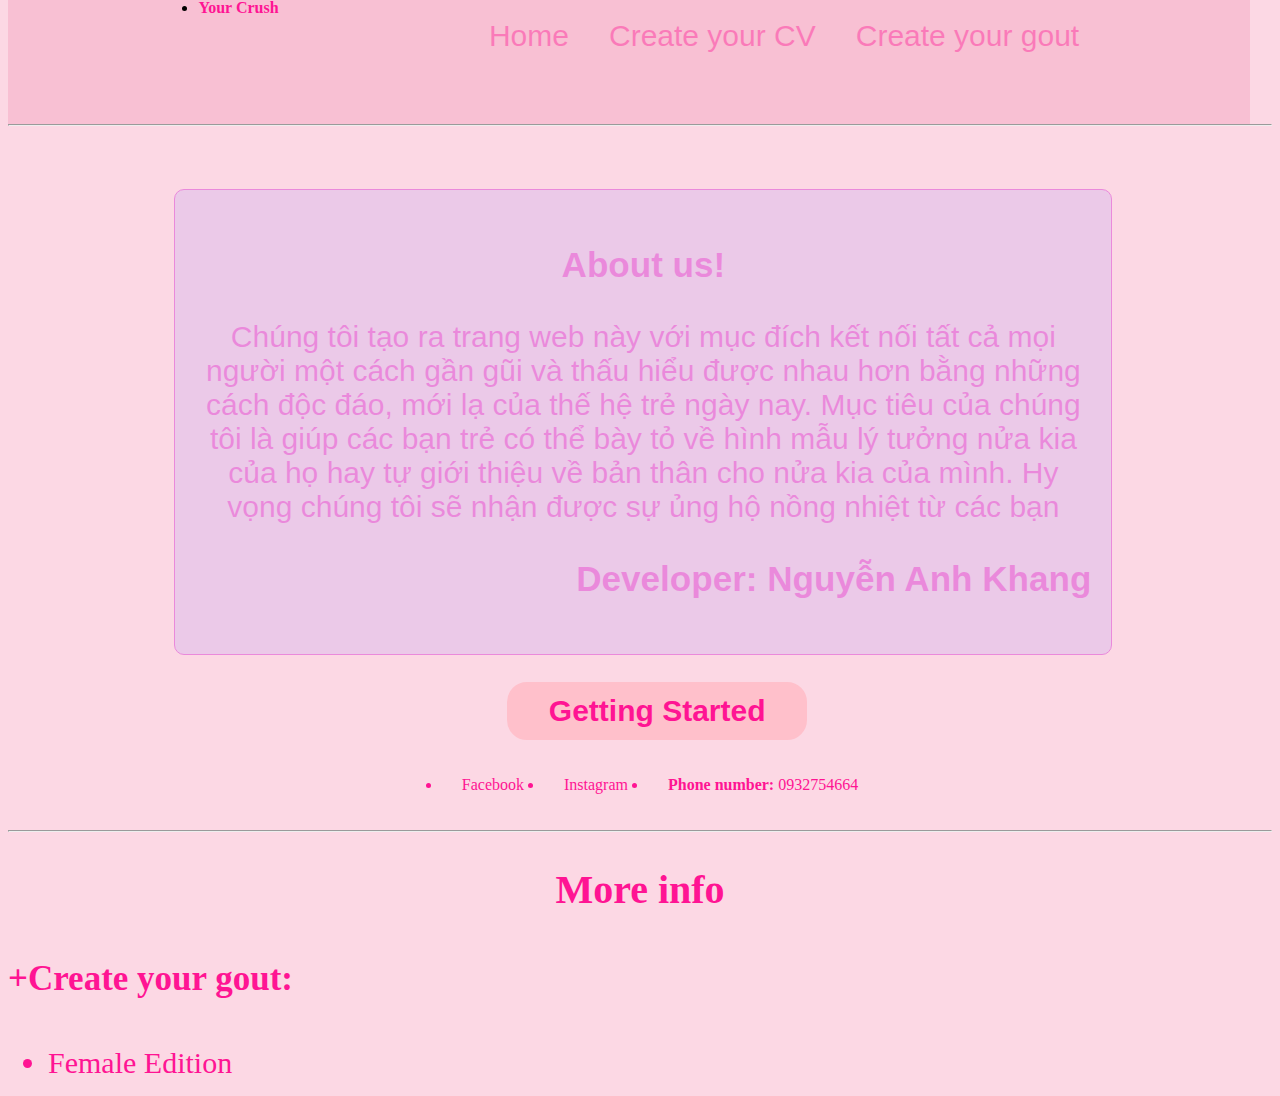
==== index.html @ d72a9cec "CV" ====
<!DOCTYPE html>
<html lang="en">
<head>
    <meta charset="UTF-8">
    <meta name="viewport" content="width=device-width, initial-scale=1.0">
    <title>Document</title>
    <link rel="stylesheet" href="style.css">
    <link rel="stylesheet" href="https://cdnjs.cloudflare.com/ajax/libs/font-awesome/4.7.0/css/font-awesome.min.css">
</head>
<body>
    <head>
        <div class="home">
            <ul style="background-color: rgb(248, 192, 211); height: 14vh;  " class="bar">
                <li><b><a href="http://127.0.0.1:5500" class="name" style="text-decoration: none; color: deeppink;">Your Crush</a></b></li>
                <ul class="nav">
                  <li class="navbar"><span><a href="http://127.0.0.1:5500" class="name" style="text-decoration: none; color: deeppink;">Home</a></span></li>
                  <li class="navbar"><span><a href="http://127.0.0.1:5501/index.html?type=1" class="name" style="text-decoration: none; color: deeppink;">Create your CV</a></span></li>
                  <li class="navbar"><span><a href="#" class="name" style="text-decoration: none; color: deeppink;">Create your gout</a></span></li>
                </ul>
             </ul>
        </div>
        <hr>
    </head>
   <div> 
    <body class="about" style="background-color: rgb(252, 216, 228);">
        <div class="background"> 
           <div class="title">
            <h3>About us!</h3>
            <p>Chúng tôi tạo ra trang web này với mục đích kết nối tất cả mọi người một cách gần gũi và thấu hiểu được nhau hơn bằng những cách độc đáo, mới lạ của thế hệ trẻ ngày nay. Mục tiêu của chúng tôi là giúp các bạn trẻ có thể bày tỏ về hình mẫu lý tưởng nửa kia của họ hay tự giới thiệu về bản thân cho nửa kia của mình. Hy vọng chúng tôi sẽ nhận được sự ủng hộ nồng nhiệt từ các bạn</p>
            <h3 class="Developer">Developer: Nguyễn Anh Khang</h3>
        </div>
    </div>
    <div class="start"><button><a href="Signin/index.html">Getting Started</a></button></div>
</div>
    <div class="contact">
        <div class="info">
            <ul class="info2">
                <li class="info3"><i class="fa-brands fa-facebook-messenger"></i><a href="https://www.facebook.com/profile.php?id=100064599460413">Facebook</a></li>
                <li class="info3"><i class="fa-brands fa-square-instagram"></i><a href="https://www.instagram.com/ngxankhangg/">Instagram</a></li>
                <li class="info3"><b>Phone number:</b> 0932754664</li>
            </ul>
        </div>
    </div>
</div>
<hr>
<h2 style="text-align: center;color: deeppink;font-size: 40px;font-weight: 700;">More info</h2>
<h4 style="color: deeppink;font-size: 35px;">+Create your gout:</h4>
<ul>
    <li class="gout" style="color: deeppink;font-size: 30px;list-style-type: ; ">Female Edition</li>
</ul>
<div class="gout-ex">

</div>
        
    </body>
    

    

    
    
</body>
</html>
---- style.css ----
.home {
    width: 97vw;
    height: 13vh;
}

.navbar {
    display: inline;
    color: black;
    font-size: 30px;
    padding-top: 20px;
    font-family: 'Gill Sans', 'Gill Sans MT', Calibri, 'Trebuchet MS', sans-serif;
}
.nav {
     display: flex;}
 .bar {
        display: flex;
        justify-content: space-evenly;
        margin-top: -1vh;
    }
.nav span {
    opacity: 40%;
    padding: 20px;
}
.background {
    margin: 7vh 0 0 13vw
}
.title {
    font-size: 30px;
    border: 1px solid;
    border-radius: 10px ;
    text-align: center;
    padding: 20px;
    color: rgb(208, 20, 208);
    background-color: rgb(212, 181, 240); 
    width: 70vw;
    font-family: Arial, Helvetica, sans-serif ;
}
.developer {
    text-align: right;
}


.info2 {
    justify-content: center;
    display: flex;
}
.info3 {
    padding: 20px;
    color: deeppink;
}
a {
    text-decoration: none;
    color: deeppink;
}

.title {
    opacity: 0.4;
}
.title:hover {
    background-color:rgb(240, 163, 244) ;
    color: white;
    opacity: 1;
    border-color:rgb(240, 163, 244) ;
}
.Developer {
    text-align: right;
}
button {
    border:2px solid pink ;
    border-radius: 20px;
    width: 300px;
    font-size: 30px;
    font-weight: 700;
    padding: 10px;
    background-color: pink;
    color: white;
    margin: 3vh 0 0 39vw;
}
.gout {
    list-style:;
}
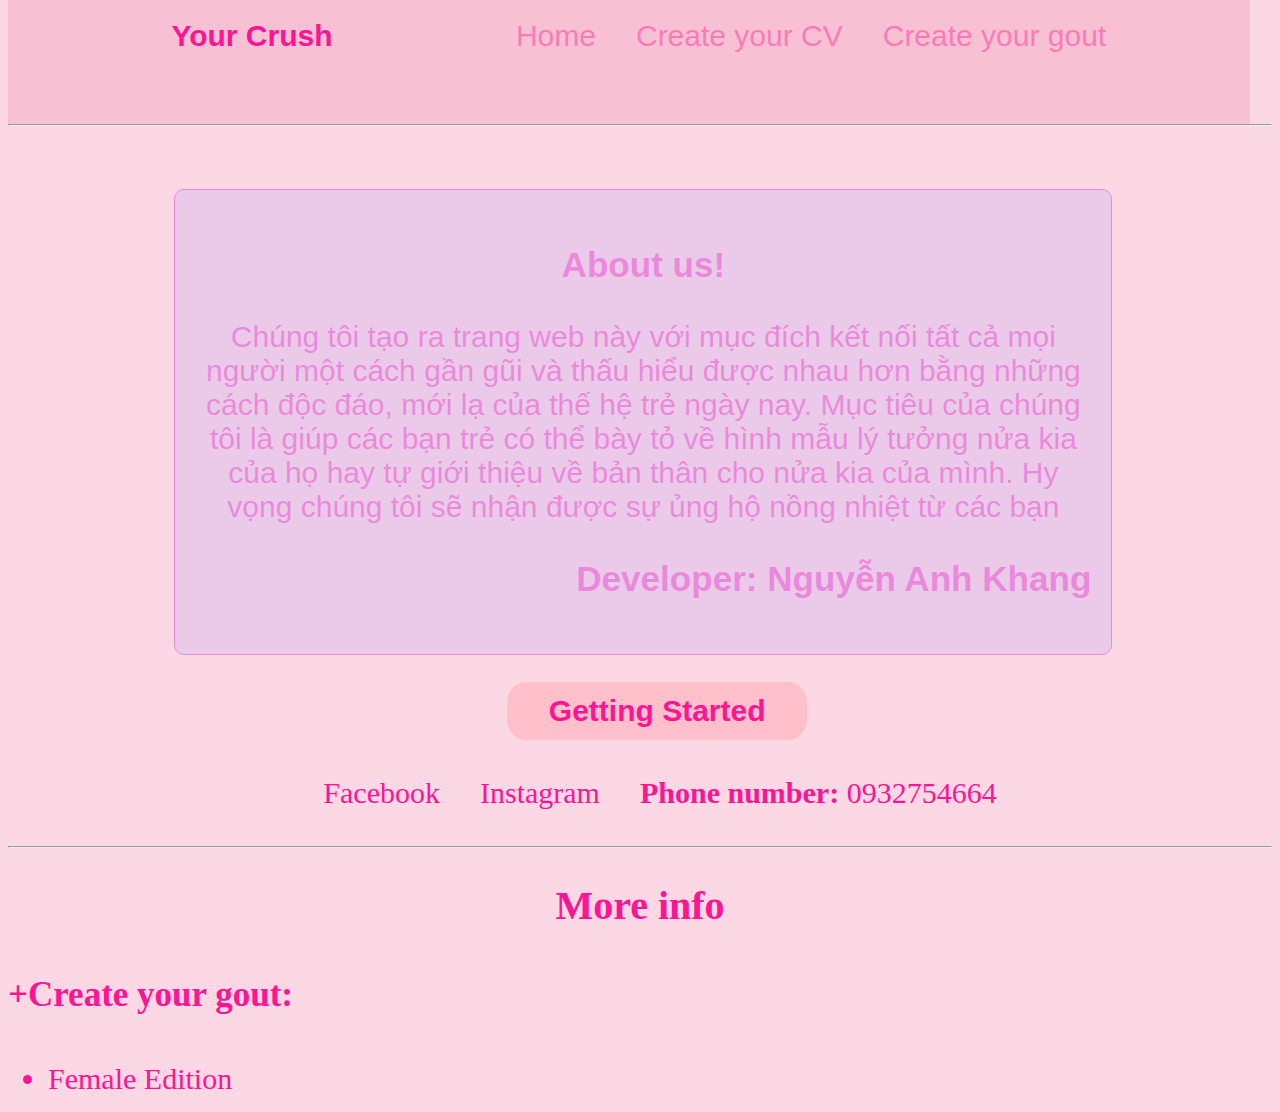
==== commit ea89bf49: "CV" ====
--- a/index.html
+++ b/index.html
@@ -11,7 +11,7 @@
     <head>
         <div class="home">
             <ul style="background-color: rgb(248, 192, 211); height: 14vh;  " class="bar">
-                <li><b><a href="http://127.0.0.1:5500" class="name" style="text-decoration: none; color: deeppink;">Your Crush</a></b></li>
+                <li class="navbar"><b><a href="http://127.0.0.1:5500" class="name" style="text-decoration: none; color: deeppink;">Your Crush</a></b></li>
                 <ul class="nav">
                   <li class="navbar"><span><a href="http://127.0.0.1:5500" class="name" style="text-decoration: none; color: deeppink;">Home</a></span></li>
                   <li class="navbar"><span><a href="http://127.0.0.1:5501/index.html?type=1" class="name" style="text-decoration: none; color: deeppink;">Create your CV</a></span></li>
--- a/style.css
+++ b/style.css
@@ -47,6 +47,8 @@
 .info3 {
     padding: 20px;
     color: deeppink;
+    font-size: 30px;
+    list-style: none;
 }
 a {
     text-decoration: none;
@@ -78,4 +80,9 @@
 }
 .gout {
     list-style:;
-}+}
+span:hover{
+    opacity: 1 ;
+}
+    
+
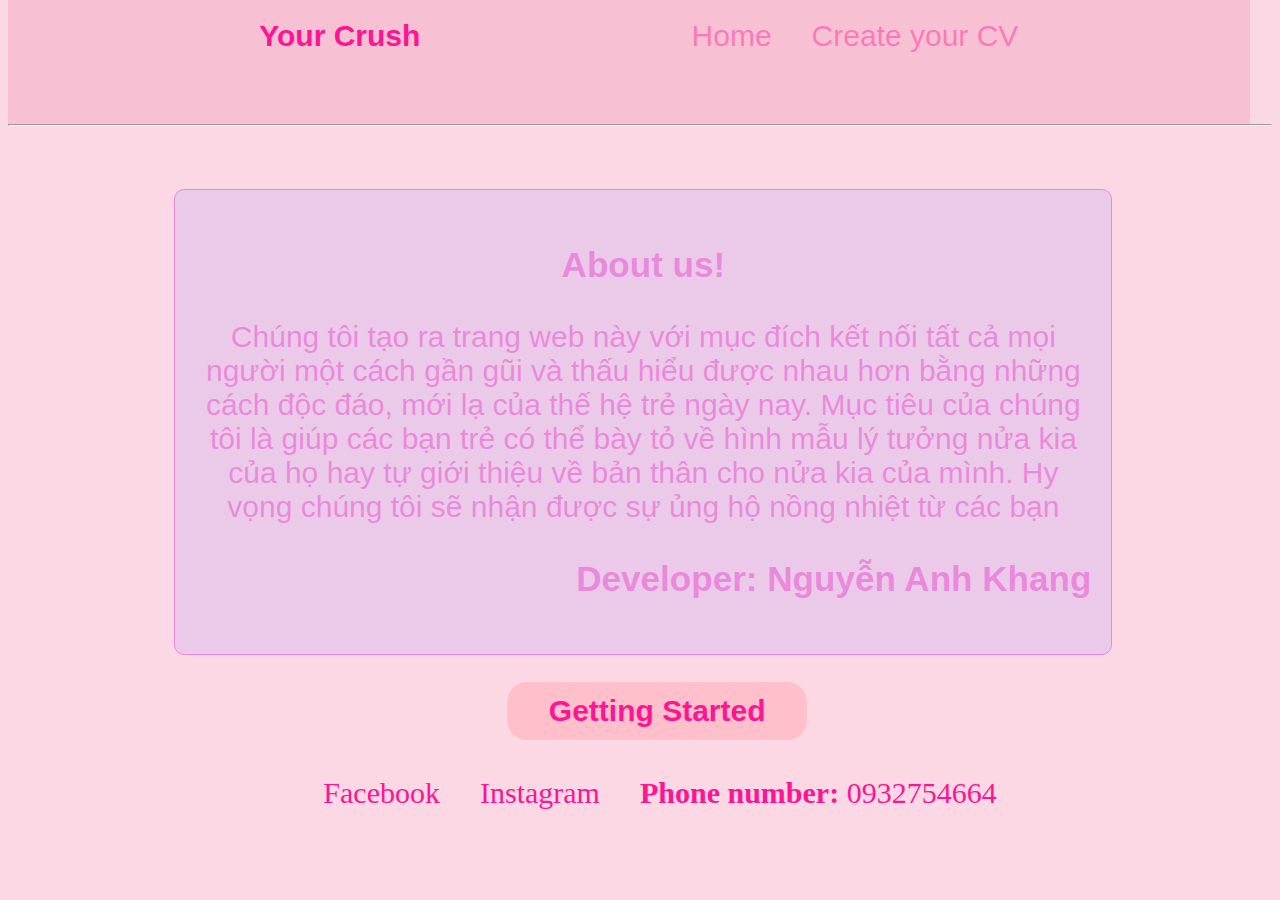
==== commit ab35a64e: "CVproject" ====
--- a/index.html
+++ b/index.html
@@ -3,7 +3,7 @@
 <head>
     <meta charset="UTF-8">
     <meta name="viewport" content="width=device-width, initial-scale=1.0">
-    <title>Document</title>
+    <title>Your crush</title>
     <link rel="stylesheet" href="style.css">
     <link rel="stylesheet" href="https://cdnjs.cloudflare.com/ajax/libs/font-awesome/4.7.0/css/font-awesome.min.css">
 </head>
@@ -14,8 +14,7 @@
                 <li class="navbar"><b><a href="http://127.0.0.1:5500" class="name" style="text-decoration: none; color: deeppink;">Your Crush</a></b></li>
                 <ul class="nav">
                   <li class="navbar"><span><a href="http://127.0.0.1:5500" class="name" style="text-decoration: none; color: deeppink;">Home</a></span></li>
-                  <li class="navbar"><span><a href="http://127.0.0.1:5501/index.html?type=1" class="name" style="text-decoration: none; color: deeppink;">Create your CV</a></span></li>
-                  <li class="navbar"><span><a href="#" class="name" style="text-decoration: none; color: deeppink;">Create your gout</a></span></li>
+                  <li class="navbar"><span><a href="Createcv/index.html" class="name" style="text-decoration: none; color: deeppink;">Create your CV</a></span></li>
                 </ul>
              </ul>
         </div>
@@ -42,22 +41,5 @@
         </div>
     </div>
 </div>
-<hr>
-<h2 style="text-align: center;color: deeppink;font-size: 40px;font-weight: 700;">More info</h2>
-<h4 style="color: deeppink;font-size: 35px;">+Create your gout:</h4>
-<ul>
-    <li class="gout" style="color: deeppink;font-size: 30px;list-style-type: ; ">Female Edition</li>
-</ul>
-<div class="gout-ex">
-
-</div>
-        
-    </body>
-    
-
-    
-
-    
-    
 </body>
 </html>--- a/style.css
+++ b/style.css
@@ -78,9 +78,6 @@
     color: white;
     margin: 3vh 0 0 39vw;
 }
-.gout {
-    list-style:;
-}
 span:hover{
     opacity: 1 ;
 }
